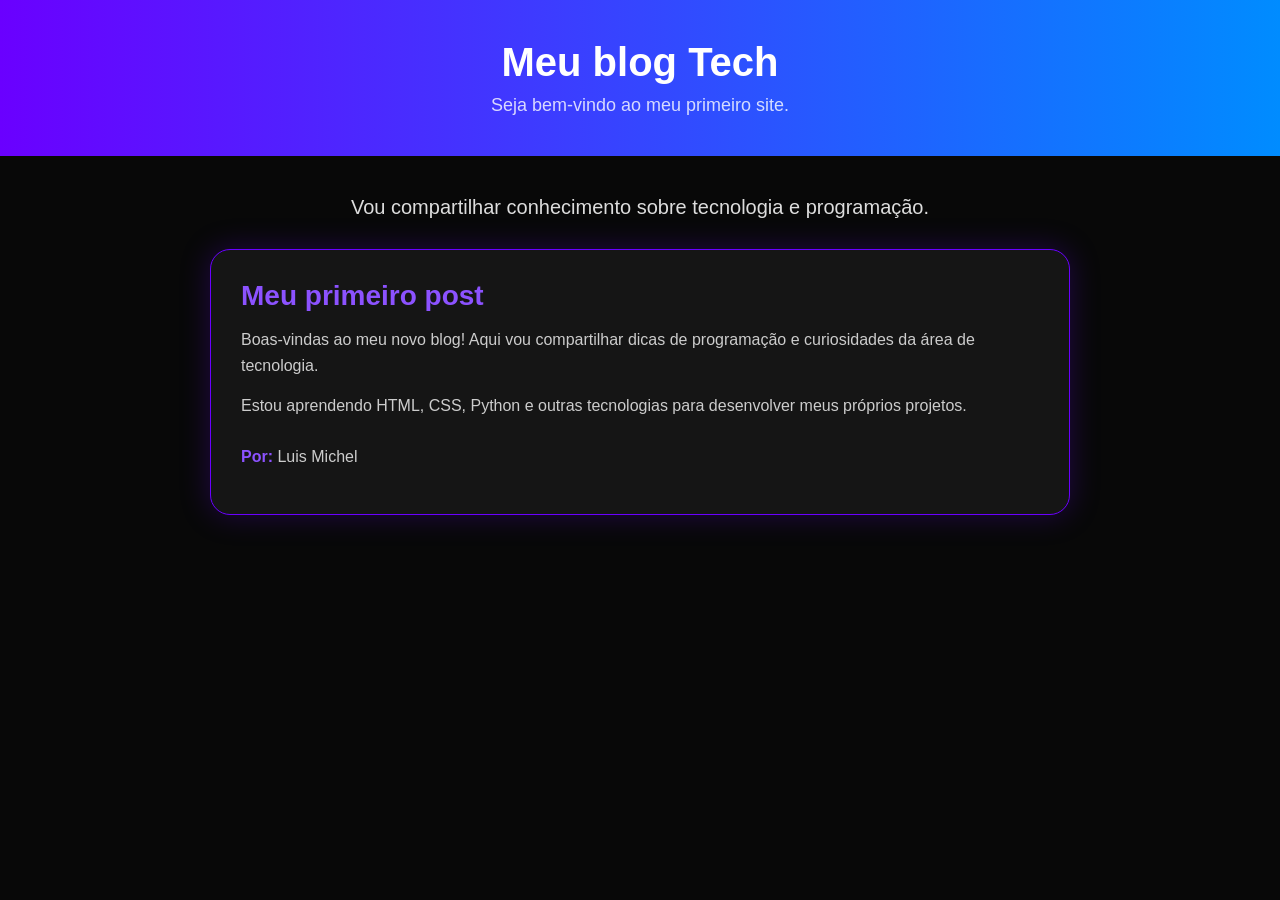
==== index.html @ f229e812 "Corrige nome do arquivo principal" ====
<!DOCTYPE html>
<html lang="pt-BR">

<head>

    <meta charset="UTF-8">
    <meta name="viewport" content="width=device-width, initial-scale=1.0">

    <title>Meu Blog</title>

    <link rel="stylesheet" href="style.css">

</head>

<body>

    <header>

        <h1>Meu blog Tech</h1>

        <p>Seja bem-vindo ao meu primeiro site.</p>

    </header>


    <main>

        <p>
            Vou compartilhar conhecimento sobre tecnologia e programação.
        </p>


        <article class="post">

            <h2>Meu primeiro post</h2>

            <p>
                Boas-vindas ao meu novo blog!
                Aqui vou compartilhar dicas de programação
                e curiosidades da área de tecnologia.
            </p>

            <p>
                Estou aprendendo HTML, CSS, Python e outras
                tecnologias para desenvolver meus próprios projetos.
            </p>

            <p class="autor">
                <strong>Por:</strong> Luis Michel
            </p>

        </article>

    </main>

</body>

</html>
---- style.css ----
/* Configuração geral */

* {
    margin: 0;
    padding: 0;
    box-sizing: border-box;
}

body {
    background-color: #080808;
    color: white;
    font-family: Arial, Helvetica, sans-serif;
    min-height: 100vh;
}

/* Cabeçalho */

header {
    background: linear-gradient(90deg, #6a00ff, #008cff);
    padding: 40px;
    text-align: center;
}

header h1 {
    font-size: 40px;
    margin-bottom: 10px;
}

header p {
    font-size: 18px;
    opacity: 0.8;
}

/* Área principal */

main {
    max-width: 900px;
    margin: 40px auto;
    padding: 0 20px;
}

main > p:first-child {
    text-align: center;
    font-size: 20px;
    margin-bottom: 30px;
    color: #dddddd;
}

/* Cartão do post */

.post {
    background-color: #151515;
    padding: 30px;
    border-radius: 20px;
    box-shadow: 0 0 30px rgba(106, 0, 255, 0.25);
    border: 1px solid #6a00ff;
}

.post h2 {
    color: #8c52ff;
    margin-bottom: 15px;
    font-size: 28px;
}

.post p {
    line-height: 1.6;
    color: #cccccc;
    margin-bottom: 15px;
}

/* Nome do autor */

.autor {
    margin-top: 25px;
    color: white;
}

.autor strong {
    color: #8c52ff;
}
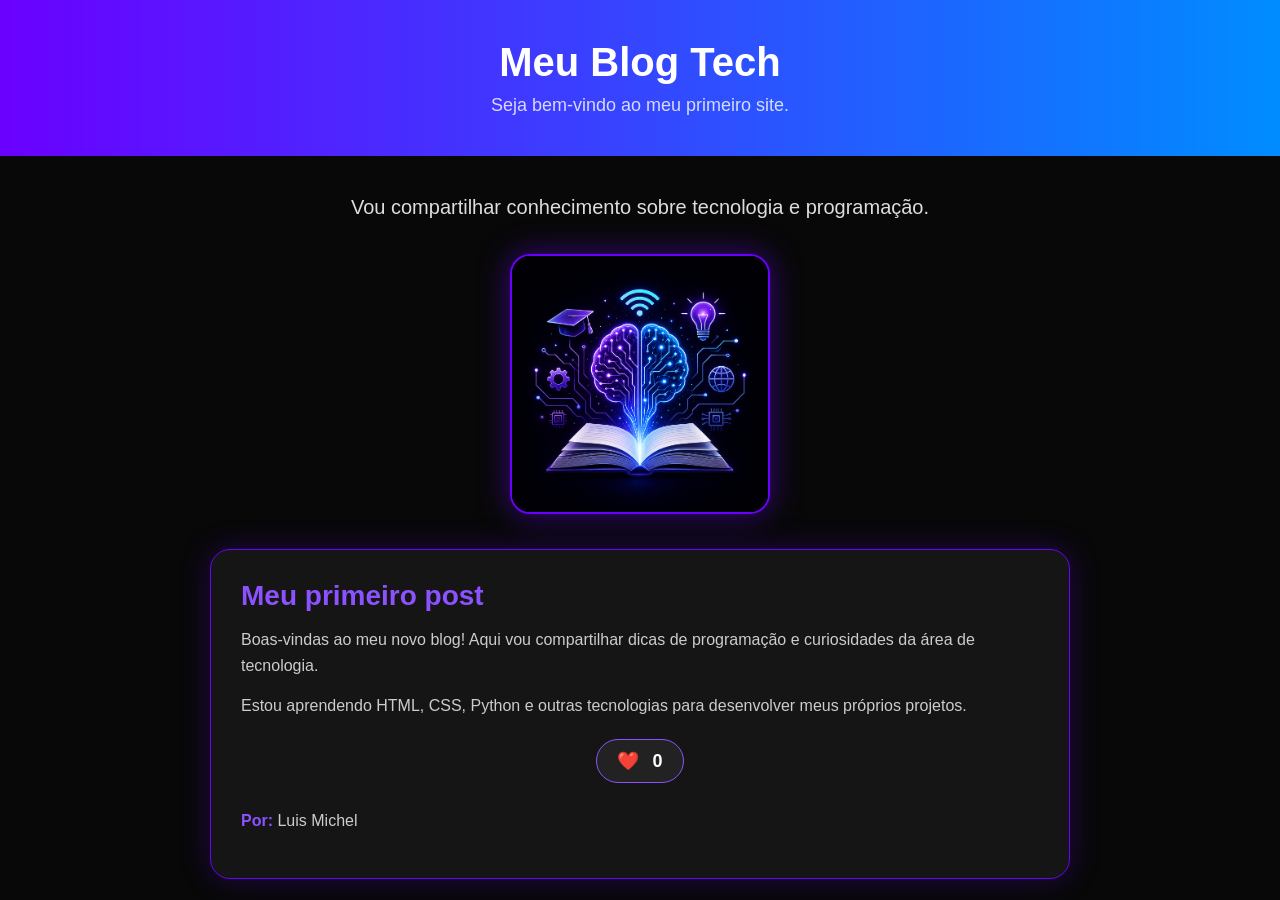
==== commit a7583da1: "Adiciona imagem e contador de likes" ====
--- a/index.html
+++ b/index.html
@@ -6,7 +6,7 @@
     <meta charset="UTF-8">
     <meta name="viewport" content="width=device-width, initial-scale=1.0">
 
-    <title>Meu Blog</title>
+    <title>Meu Blog Tech</title>
 
     <link rel="stylesheet" href="style.css">
 
@@ -16,12 +16,11 @@
 
     <header>
 
-        <h1>Meu blog Tech</h1>
+        <h1>Meu Blog Tech</h1>
 
         <p>Seja bem-vindo ao meu primeiro site.</p>
 
     </header>
-
 
     <main>
 
@@ -29,6 +28,10 @@
             Vou compartilhar conhecimento sobre tecnologia e programação.
         </p>
 
+        <img 
+            src="imagem_fim_blog.png" 
+            alt="Ilustração de um livro aberto de onde surge um cérebro digital brilhante, cercado por símbolos de tecnologia, educação e ideias."
+        >
 
         <article class="post">
 
@@ -44,7 +47,9 @@
                 Estou aprendendo HTML, CSS, Python e outras
                 tecnologias para desenvolver meus próprios projetos.
             </p>
-
+            <button class="like-btn">
+              ❤️ <span>0</span>
+            </button>
             <p class="autor">
                 <strong>Por:</strong> Luis Michel
             </p>
@@ -52,8 +57,8 @@
         </article>
 
     </main>
+<script src="script.js"></script>
 
 </body>
 
-</html>
-
+</html>
--- a/style.css
+++ b/style.css
@@ -77,4 +77,44 @@
 
 .autor strong {
     color: #8c52ff;
+}
+/* Imagem do blog */
+
+main img {
+    width: 260px;
+    height: 260px;
+    display: block;
+    margin: 35px auto;
+    border-radius: 20px;
+    border: 2px solid #6a00ff;
+    box-shadow: 0 0 30px rgba(106, 0, 255, 0.5);
+    object-fit: cover;
+}
+/* Botão de Like */
+
+.like-btn {
+    display: block;
+    margin: 20px auto;
+    padding: 10px 20px;
+
+    background-color: #222;
+    color: white;
+
+    border: 1px solid #8c52ff;
+    border-radius: 30px;
+
+    font-size: 18px;
+    cursor: pointer;
+
+    transition: 0.3s;
+}
+
+.like-btn:hover {
+    background-color: #6a00ff;
+    transform: scale(1.05);
+}
+
+.like-btn span {
+    margin-left: 8px;
+    font-weight: bold;
 }
